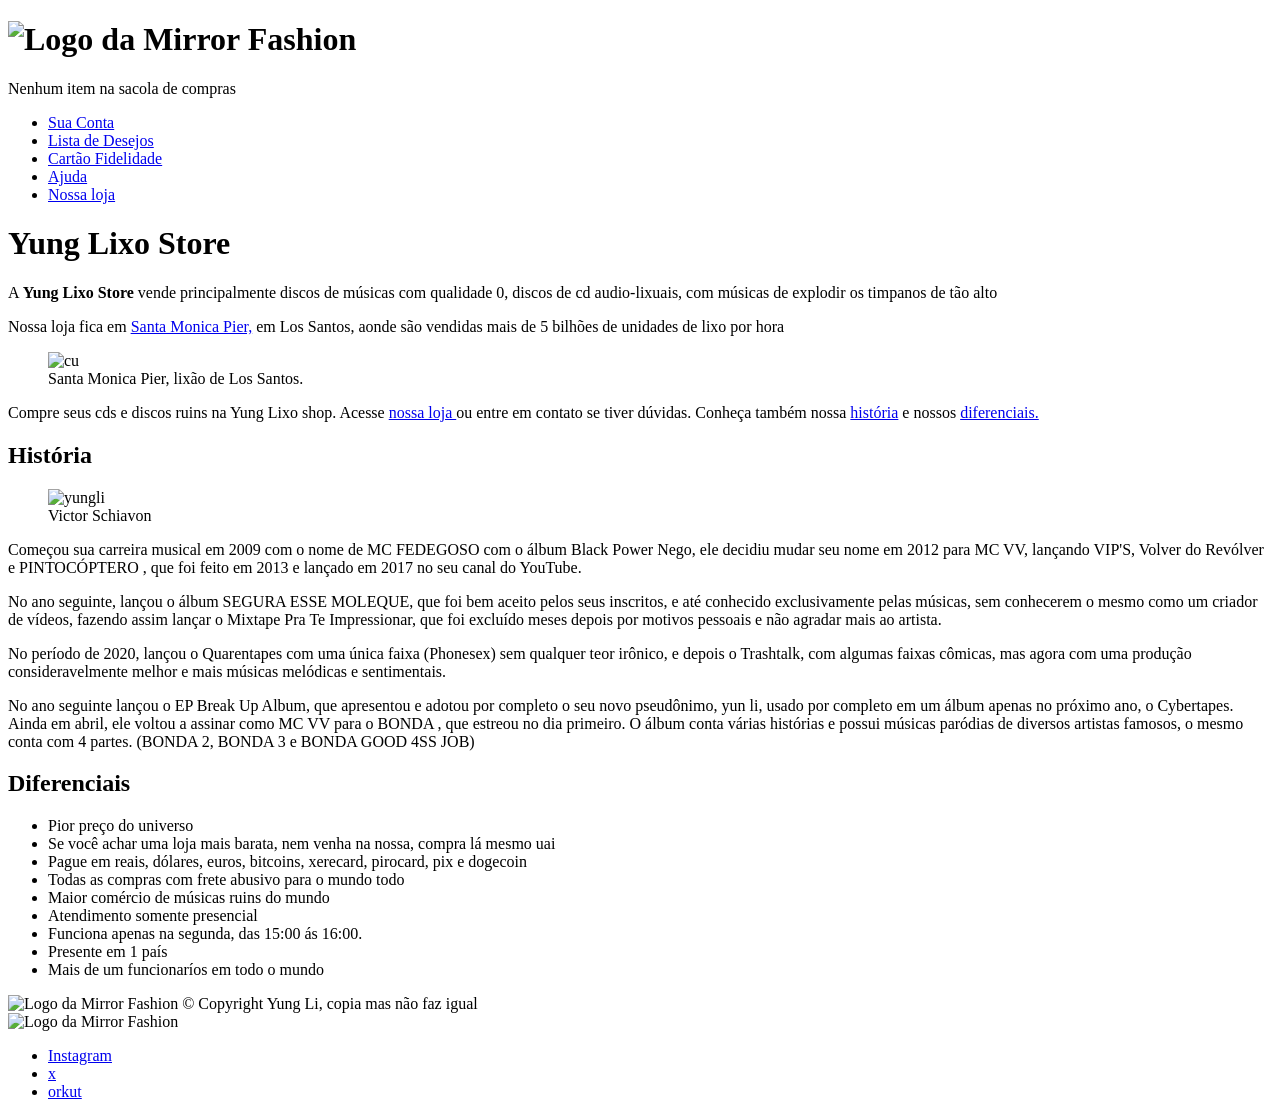
==== index.html @ 6e0eedd4 "Add files via upload" ====
<!DOCTYPE	html>
<html>
			<head>
					<meta	charset="utf-8">
					<meta	name="viewport" content="width=device-width">
					<title>Sobre a Mirror Fashion</title>
					<link rel="stylesheet" href="css\sobre.css">

			</head>
			<body>
<header class="container">
			<h1><img	src="img/logo.png" alt="Logo	da	Mirror	Fashion"></h1>
			<p	class="sacola">
					Nenhum	item	na	sacola	de	compras
			</p>
			<nav	class="menu-opcoes">
					<ul>
							<li><a	href="#">Sua	Conta</a></li>
							<li><a	href="#">Lista	de	Desejos</a></li>
							<li><a	href="#">Cartão	Fidelidade</a></li>
							<li><a	href="#">Ajuda</a></li>
							<li><a  href="loja.html">Nossa loja</a></li>
					</ul>
			</nav>
</header>

					<h1>Yung Lixo Store</h1>
					<p>
							A	<strong>Yung Lixo Store</strong> vende principalmente discos de músicas com qualidade 0, discos de cd audio-lixuais, com músicas de explodir os timpanos de tão alto
					</p>
					<p>
							Nossa loja fica em	<a href= https://www.google.com.br/maps/place/P%C3%ADer+de+Santa+M%C3%B4nica/@34.0082821,-118.4987585,17z/data=!4m6!3m5!1s0x80c2a4d74d5ea79b:0xcd9a111aced18f4d!8m2!3d34.0082821!4d-118.4987585!16zL20vMDRmZ21y?entry=ttu&g_ep=EgoyMDI1MDQyMy4wIKXMDSoASAFQAw%3D%3D> Santa Monica Pier,</a> em Los Santos, aonde são vendidas mais de 5 bilhões de unidades de lixo por hora
					</p>

					<figure class="centro-distribuicao">
							<img	src="img/image11302.png" alt="cu">
							<figcaption>Santa Monica Pier, lixão de Los Santos.</figcaption>
					</figure>
					<p>

							Compre	seus cds e discos ruins	na	Yung Lixo shop.	Acesse	<a href= Loja.html> nossa	loja </a>	ou	entre	em	contato
							se	tiver	dúvidas.	Conheça	também	nossa	<a	href="#historia">história</a>	e	nossos	<a href= "#diferenciais">diferenciais.</a>
					</p>
					<h2 class="#historia"> História</h2>
					<figure id="familia-pelho">
							<img	src="img/bungas.png" alt="yungli">
							<figcaption>Victor Schiavon</figcaption>
					</figure>
					<p>
				
							Começou sua carreira musical em 2009 com o nome de MC FEDEGOSO com o álbum Black Power Nego, ele decidiu mudar seu nome em 2012 para MC VV, lançando VIP'S, Volver do Revólver e PINTOCÓPTERO , que foi feito em 2013 e lançado em 2017 no seu canal do YouTube. 
					</p>
					<p>
							No ano seguinte, lançou o álbum SEGURA ESSE MOLEQUE, que foi bem aceito pelos seus inscritos, e até conhecido exclusivamente pelas músicas, sem conhecerem o mesmo como um criador de vídeos, fazendo assim lançar o Mixtape Pra Te Impressionar, que foi excluído meses depois por motivos pessoais e não agradar mais ao artista.
					</p>
					<p>
							 No período de 2020, lançou o Quarentapes com uma única faixa (Phonesex) sem qualquer teor irônico, e depois o Trashtalk, com algumas faixas cômicas, mas agora com uma produção consideravelmente melhor e mais músicas melódicas e sentimentais. 
					</p>
					<p>
							No ano seguinte lançou o EP Break Up Album, que apresentou e adotou por completo o seu novo pseudônimo, yun li, usado por completo em um álbum apenas no próximo ano, o Cybertapes. Ainda em abril, ele voltou a assinar como MC VV para o BONDA , que estreou no dia primeiro. O álbum conta várias histórias e possui músicas paródias de diversos artistas famosos, o mesmo conta com 4 partes. (BONDA 2, BONDA 3 e BONDA GOOD 4SS JOB)
					</p>

					<h2	class="diferenciais">Diferenciais </h2>
					<ul> 
						<li>Pior preço do universo </li>
						<li>Se você achar uma loja mais barata, nem venha na nossa, compra lá mesmo uai </li>
						<li>Pague em reais, dólares, euros, bitcoins, xerecard, pirocard, pix e dogecoin </li>
						<li>Todas as compras com frete abusivo para o mundo todo </li>
						<li>Maior comércio de músicas ruins do mundo </l>
						<li>Atendimento somente presencial </li>
						<li>Funciona apenas na segunda, das 15:00 ás 16:00. </li>
						<li>Presente em 1 país </li>
						<li>Mais de um funcionaríos em todo o mundo </li>
					</ul>
					<div id="rodape">
						<img src="img/logo.png" alt="Logo da Mirror Fashion">
						&copy; Copyright Yung Li, copia mas não faz igual
					</div>
			<footer>
	<div	class="container">
			<img	src="img/pio.png" alt="Logo	da	Mirror	Fashion">
			<ul	class="social">
					<li><a	href="https://www.instagram.com/yunlishopnaooficial/">Instagram</a></li>
					<li><a	href="http://x.com">x</a></li>
					<li><a	href="http://orkut.com">orkut</a></li>
			</ul>
	</div>
</footer>
 			</body>
</html>
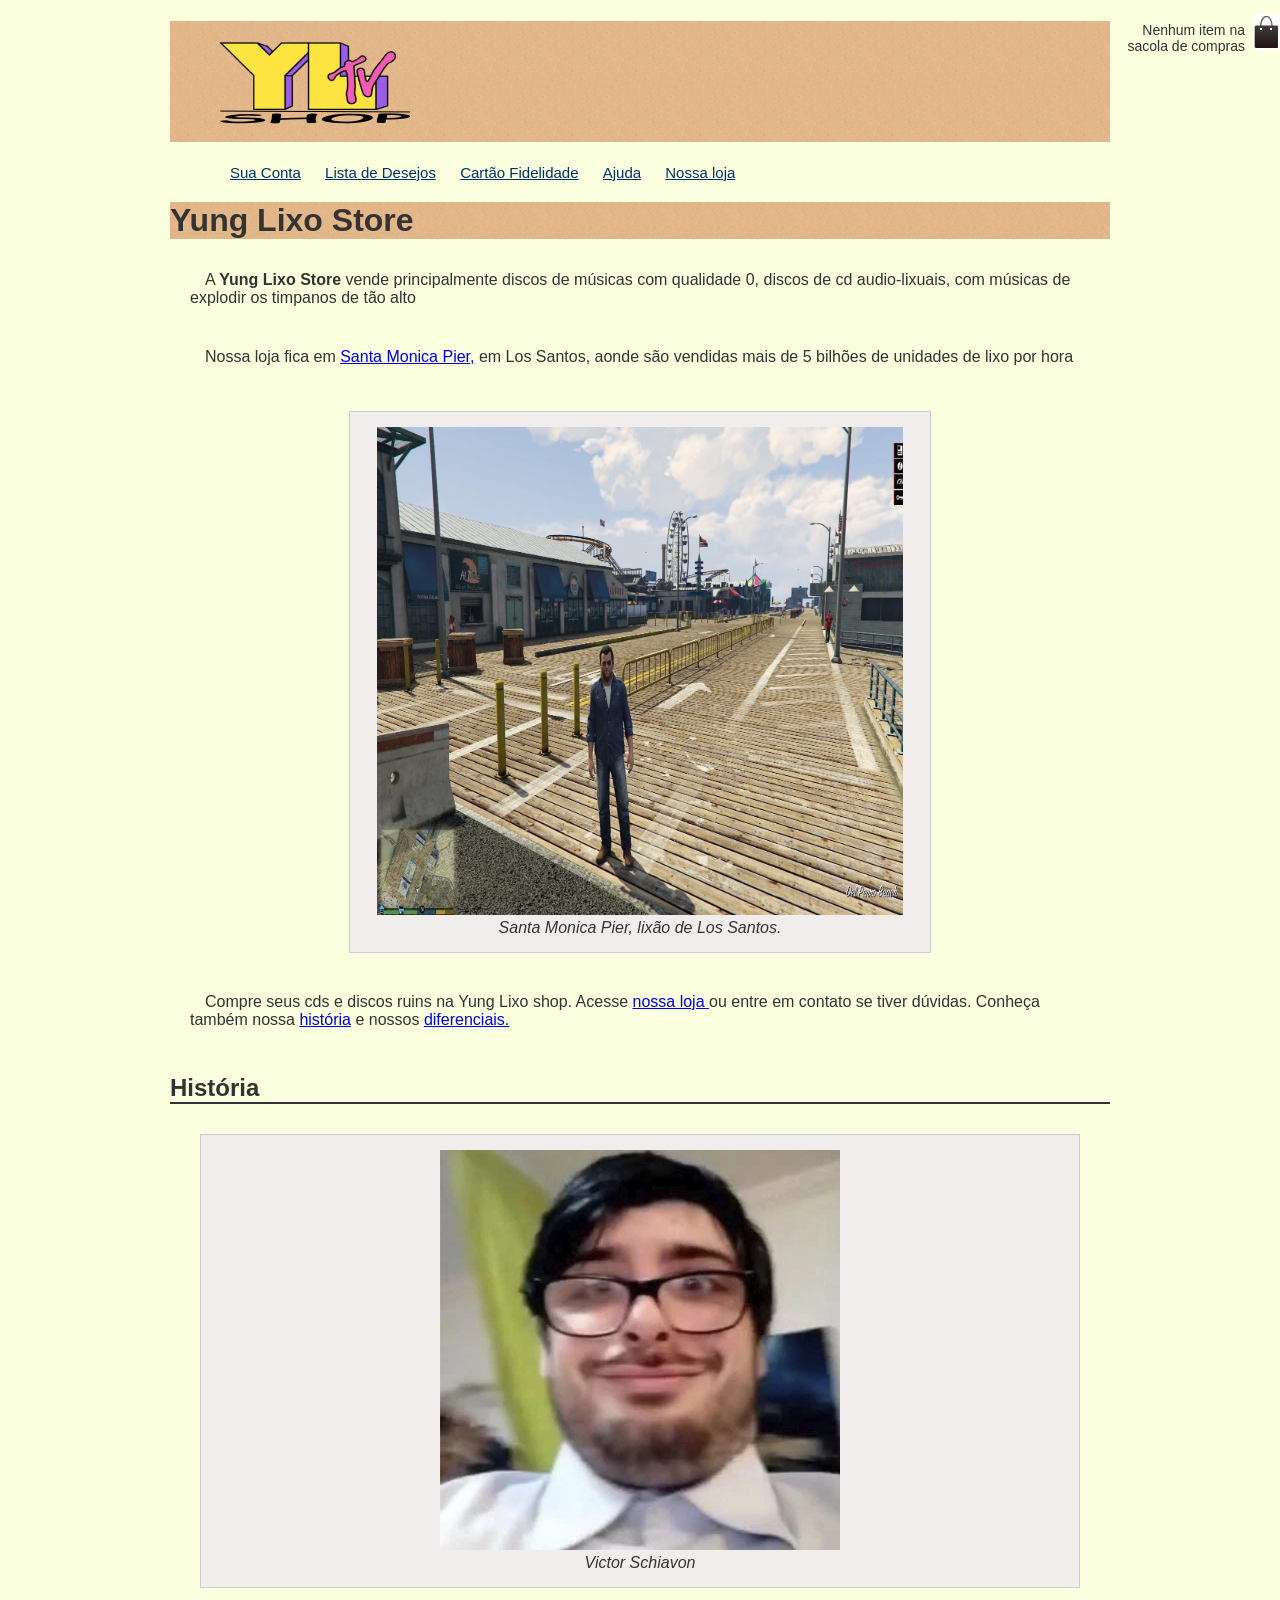
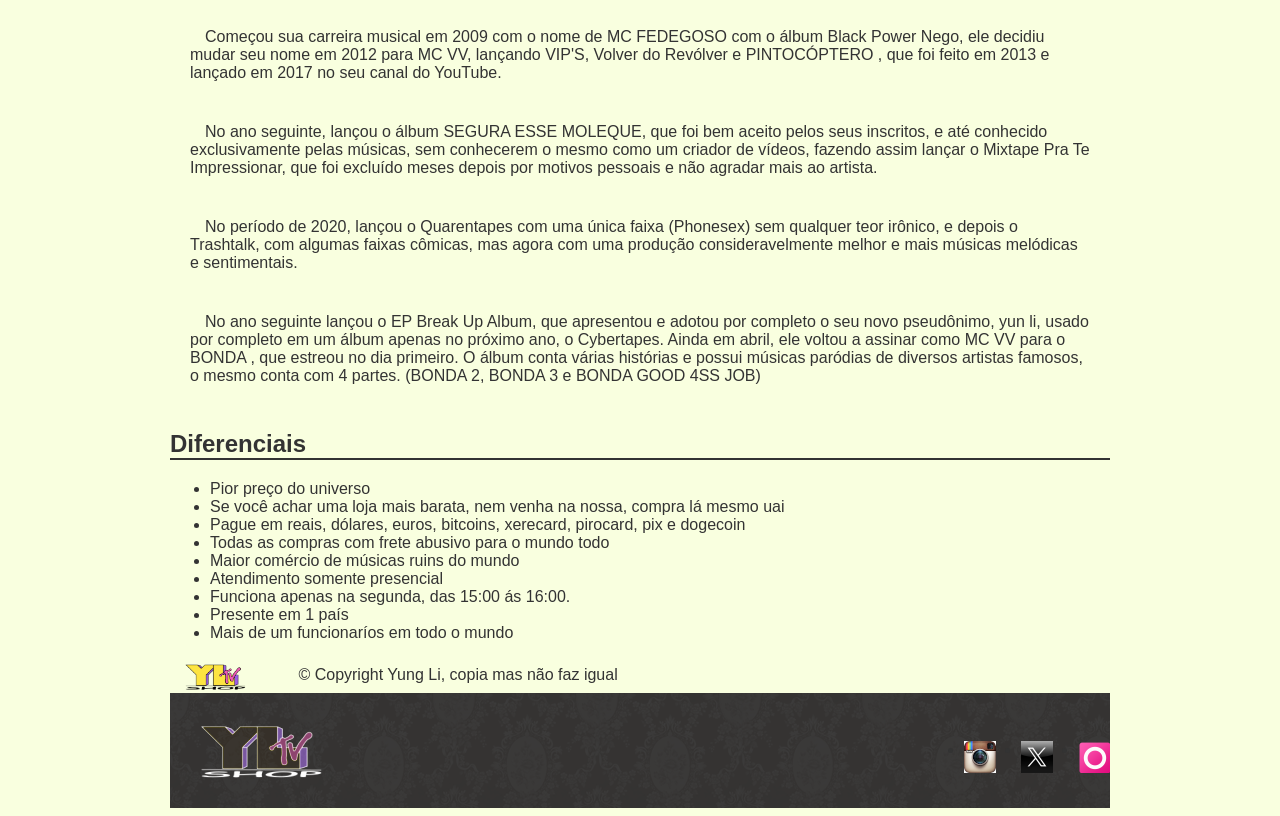
==== commit ee0ba8bc: "Update index.html" ====
--- a/index.html
+++ b/index.html
@@ -19,7 +19,7 @@
 							<li><a	href="#">Lista	de	Desejos</a></li>
 							<li><a	href="#">Cartão	Fidelidade</a></li>
 							<li><a	href="#">Ajuda</a></li>
-							<li><a  href="loja.html">Nossa loja</a></li>
+							<li><a  href="https://joaodisquete.github.io/mirrorsite/loja.html">Nossa loja</a></li>
 					</ul>
 			</nav>
 </header>
@@ -87,4 +87,4 @@
 	</div>
 </footer>
  			</body>
-</html>+</html>
